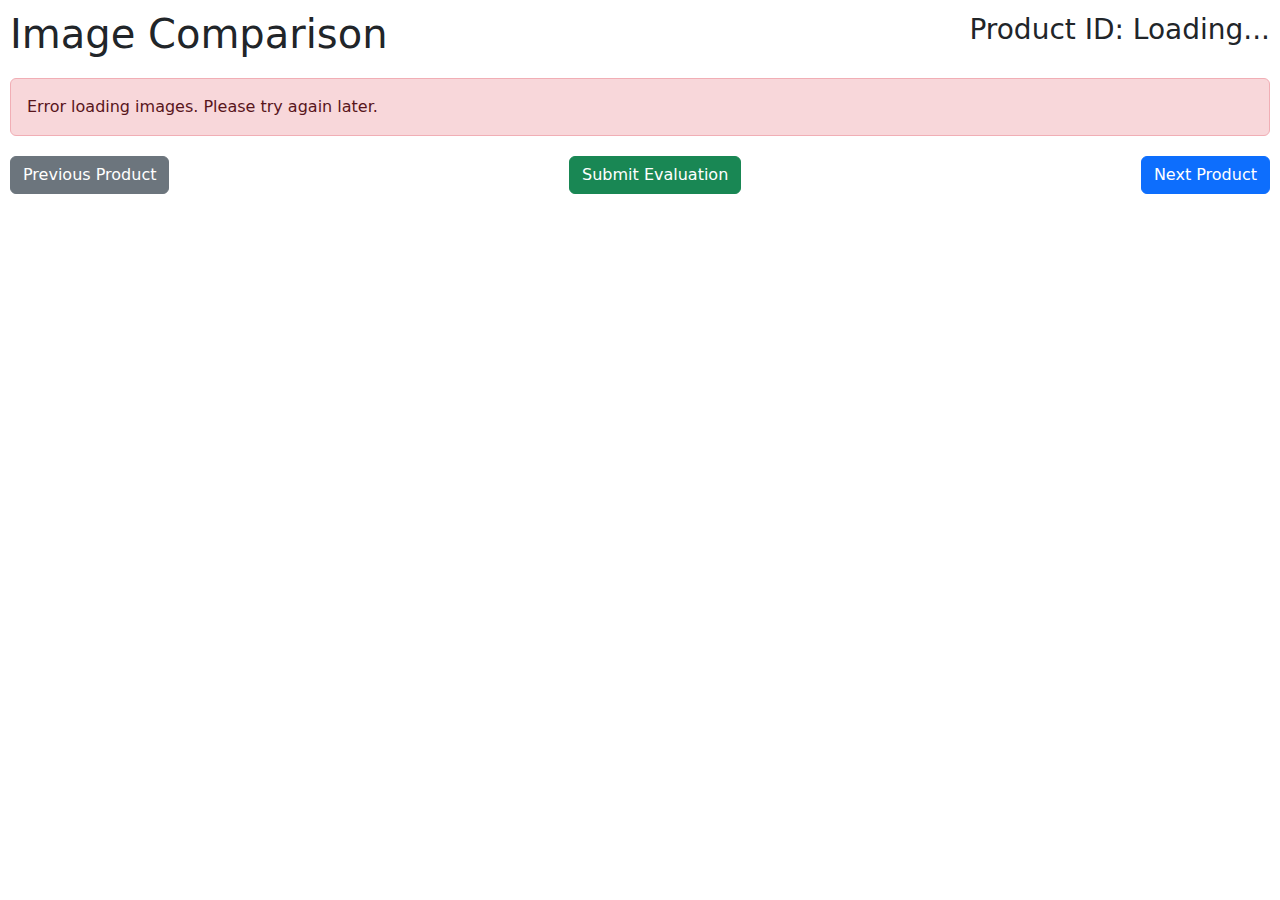
==== templates/firstpass_filter.html @ c2daf4e9 "added firstpass filter teplate" ====
<!DOCTYPE html>
<html lang="en">
  <head>
    <meta charset="UTF-8" />
    <meta name="viewport" content="width=device-width, initial-scale=1.0" />
    <title>Image Comparison</title>
    <link
      href="https://cdn.jsdelivr.net/npm/bootstrap@5.3.0/dist/css/bootstrap.min.css"
      rel="stylesheet"
    />
    <style>
      .comparison-row {
        margin-bottom: 30px;
        border: 1px solid #dee2e6;
        border-radius: 4px;
        padding: 15px;
        background-color: white;
        box-shadow: 0 2px 4px rgba(0, 0, 0, 0.05);
      }
      .image-container {
        display: flex;
        align-items: center;
        justify-content: center;
        height: 1000px;
        width: 100%;
      }
      .image-container img {
        max-width: 100%;
        max-height: 1000px;
        object-fit: contain;
      }
      .checkbox-container {
        display: flex;
        flex-direction: column;
        margin-top: 10px;
        padding: 10px;
        border-radius: 4px;
        background-color: #f8f9fa;
        border: 1px solid #dee2e6;
      }
      .form-check {
        margin-right: 15px;
        display: inline-block;
      }
      .navigation-buttons {
        margin-top: 20px;
        display: flex;
        justify-content: space-between;
      }
      .image-label {
        text-align: center;
        font-weight: bold;
        margin-bottom: 10px;
      }
      .product-header {
        display: flex;
        justify-content: space-between;
        align-items: center;
        margin-bottom: 20px;
      }
      .separator {
        height: 1px;
        background-color: #dee2e6;
        margin: 20px 0;
      }

      .image-row {
        display: flex;
        align-items: start;
      }

      .container-main {
        width: 100%;
        padding: 10px;
      }
    </style>
  </head>
  <body>
    <div class="container-main">
      <div class="product-header">
        <h1 class="mb-0">Image Comparison</h1>
        <h3 id="product-id">Product ID: Loading...</h3>
      </div>

      <form id="comparison-form">
        <div id="image-comparison-container">
          <!-- Images and checkboxes will be loaded here -->
        </div>

        <div class="navigation-buttons">
          <button type="button" id="back-button" class="btn btn-secondary">
            Previous Product
          </button>
          <button type="button" id="submit-button" class="btn btn-success">
            Submit Evaluation
          </button>
          <button type="button" id="next-button" class="btn btn-primary">
            Next Product
          </button>
        </div>
      </form>
    </div>

    <script>
      // Current product data
      let currentProduct = null;

      // Fetch data from API
      async function fetchProductData(productIndex = 0) {
        try {
          // Replace with your actual API endpoint
          const response = await fetch(`/api/products/firstpass-filter`);
          currentProduct = await response.json();
          renderProductImages();
          document.getElementById(
            "product-id"
          ).textContent = `Product ID: ${currentProduct.product_id}`;
        } catch (error) {
          console.error("Error fetching product data:", error);
          document.getElementById("image-comparison-container").innerHTML =
            '<div class="alert alert-danger">Error loading images. Please try again later.</div>';
        }
      }

      // Render all images for the current product
      function renderProductImages() {
        if (
          !currentProduct ||
          !currentProduct.new_images ||
          currentProduct.new_images.length === 0
        ) {
          return;
        }

        const container = document.getElementById("image-comparison-container");
        container.innerHTML = "";

        // For each new image, create a row with original + new image
        currentProduct.new_images.forEach((newImage, index) => {
          const rowElement = document.createElement("div");
          rowElement.className = "comparison-row";
          rowElement.innerHTML = `
                    <div class="image-label">Comparison ${index + 1}: ${
            newImage.name
          }</div>
                    <div class="image-row">
                        <div class="col">
                            <div class="image-container">
                                <img src="${
                                  currentProduct.orignal_image_path
                                }" alt="Original Image" class="img-fluid">
                            </div>
                            <div class="text-center"><strong>Original Image</strong></div>
                        </div>
                        
                        <div class="col-md-6">
                            <div class="image-container">
                                <img src="${newImage.path}" alt="${
            newImage.name
          }" class="img-fluid">
                            </div>
                            <div class="text-center"><strong>${
                              newImage.name
                            }</strong></div>

                        </div>
        <div class="checkbox-container">
                        <div class="form-check">
                            <input class="form-check-input" type="checkbox" id="cloth-good-${index}" name="cloth-good-${index}">
                            <label class="form-check-label" for="cloth-good-${index}">Cloth Good</label>
                        </div>
                        <div class="form-check">
                            <input class="form-check-input" type="checkbox" id="hair-good-${index}" name="hair-good-${index}">
                            <label class="form-check-label" for="hair-good-${index}">Hair Good</label>
                        </div>
                        <div class="form-check">
                            <input class="form-check-input" type="checkbox" id="hand-good-${index}" name="hand-good-${index}">
                            <label class="form-check-label" for="hand-good-${index}">Hand Good</label>
                        </div>
                        <div class="form-check">
                            <input class="form-check-input" type="checkbox" id="face-good-${index}" name="face-good-${index}">
                            <label class="form-check-label" for="face-good-${index}">Face Good</label>
                        </div>
                        <div class="form-check">
                            <input class="form-check-input" type="checkbox" id="upscale-good-${index}" name="upscale-good-${index}">
                            <label class="form-check-label" for="upscale-good-${index}">Upscale Good</label>
                        </div>
                    </div>

                    </div>
            
                `;
          container.appendChild(rowElement);

          // If it's not the last item, add a separator
          if (index < currentProduct.new_images.length - 1) {
            const separator = document.createElement("div");
            separator.className = "separator";
            container.appendChild(separator);
          }
        });

        // Restore any previously saved checkbox states
        restoreCheckboxStates();
      }

      // Get the evaluation data from checkboxes
      function collectEvaluationData() {
        if (!currentProduct || !currentProduct.new_images) return null;

        const evaluations = [];

        currentProduct.new_images.forEach((newImage, index) => {
          evaluations.push({
            imageName: newImage.name,
            evaluations: {
              clothGood: document.getElementById(`cloth-good-${index}`).checked,
              hairGood: document.getElementById(`hair-good-${index}`).checked,
              handGood: document.getElementById(`hand-good-${index}`).checked,
              faceGood: document.getElementById(`face-good-${index}`).checked,
              upscaleGood: document.getElementById(`upscale-good-${index}`)
                .checked,
            },
          });
        });

        return {
          productId: currentProduct.product_id,
          evaluations: evaluations,
        };
      }

      // Save checkbox states back to current product object
      function saveCheckboxStates() {
        if (!currentProduct || !currentProduct.new_images) return;

        currentProduct.new_images.forEach((newImage, index) => {
          if (!newImage.evaluations) {
            newImage.evaluations = {};
          }

          newImage.evaluations.clothGood = document.getElementById(
            `cloth-good-${index}`
          ).checked;
          newImage.evaluations.hairGood = document.getElementById(
            `hair-good-${index}`
          ).checked;
          newImage.evaluations.handGood = document.getElementById(
            `hand-good-${index}`
          ).checked;
          newImage.evaluations.faceGood = document.getElementById(
            `face-good-${index}`
          ).checked;
          newImage.evaluations.upscaleGood = document.getElementById(
            `upscale-good-${index}`
          ).checked;
        });
      }

      // Restore checkbox states from current product object
      function restoreCheckboxStates() {
        if (!currentProduct || !currentProduct.new_images) return;

        currentProduct.new_images.forEach((newImage, index) => {
          if (newImage.evaluations) {
            document.getElementById(`cloth-good-${index}`).checked =
              newImage.evaluations.clothGood || false;
            document.getElementById(`hair-good-${index}`).checked =
              newImage.evaluations.hairGood || false;
            document.getElementById(`hand-good-${index}`).checked =
              newImage.evaluations.handGood || false;
            document.getElementById(`face-good-${index}`).checked =
              newImage.evaluations.faceGood || false;
            document.getElementById(`upscale-good-${index}`).checked =
              newImage.evaluations.upscaleGood || false;
          }
        });
      }

      // Handle form submission
      function handleSubmit() {
        const evaluationData = collectEvaluationData();
        if (!evaluationData) return;

        // Send data to server (replace with your actual endpoint)
        fetch("/api/submit-evaluations", {
          method: "POST",
          headers: {
            "Content-Type": "application/json",
          },
          body: JSON.stringify(evaluationData),
        })
          .then((response) => response.json())
          .then((data) => {
            alert("Evaluation submitted successfully!");
            // Optionally redirect to next product or reset
          })
          .catch((error) => {
            console.error("Error submitting evaluation:", error);
            alert("Error submitting evaluation. Please try again.");
          });
      }

      // Current product index for navigation
      let currentProductIndex = 0;

      // Navigation event handlers
      document.getElementById("next-button").addEventListener("click", () => {
        saveCheckboxStates();
        currentProductIndex++;
        fetchProductData(currentProductIndex);
      });

      document.getElementById("back-button").addEventListener("click", () => {
        saveCheckboxStates();
        if (currentProductIndex > 0) {
          currentProductIndex--;
          fetchProductData(currentProductIndex);
        }
      });

      document
        .getElementById("submit-button")
        .addEventListener("click", handleSubmit);

      // Initialize the page
      document.addEventListener("DOMContentLoaded", () => {
        fetchProductData(currentProductIndex);
      });
    </script>
    <script src="https://cdn.jsdelivr.net/npm/bootstrap@5.3.0/dist/js/bootstrap.bundle.min.js"></script>
  </body>
</html>
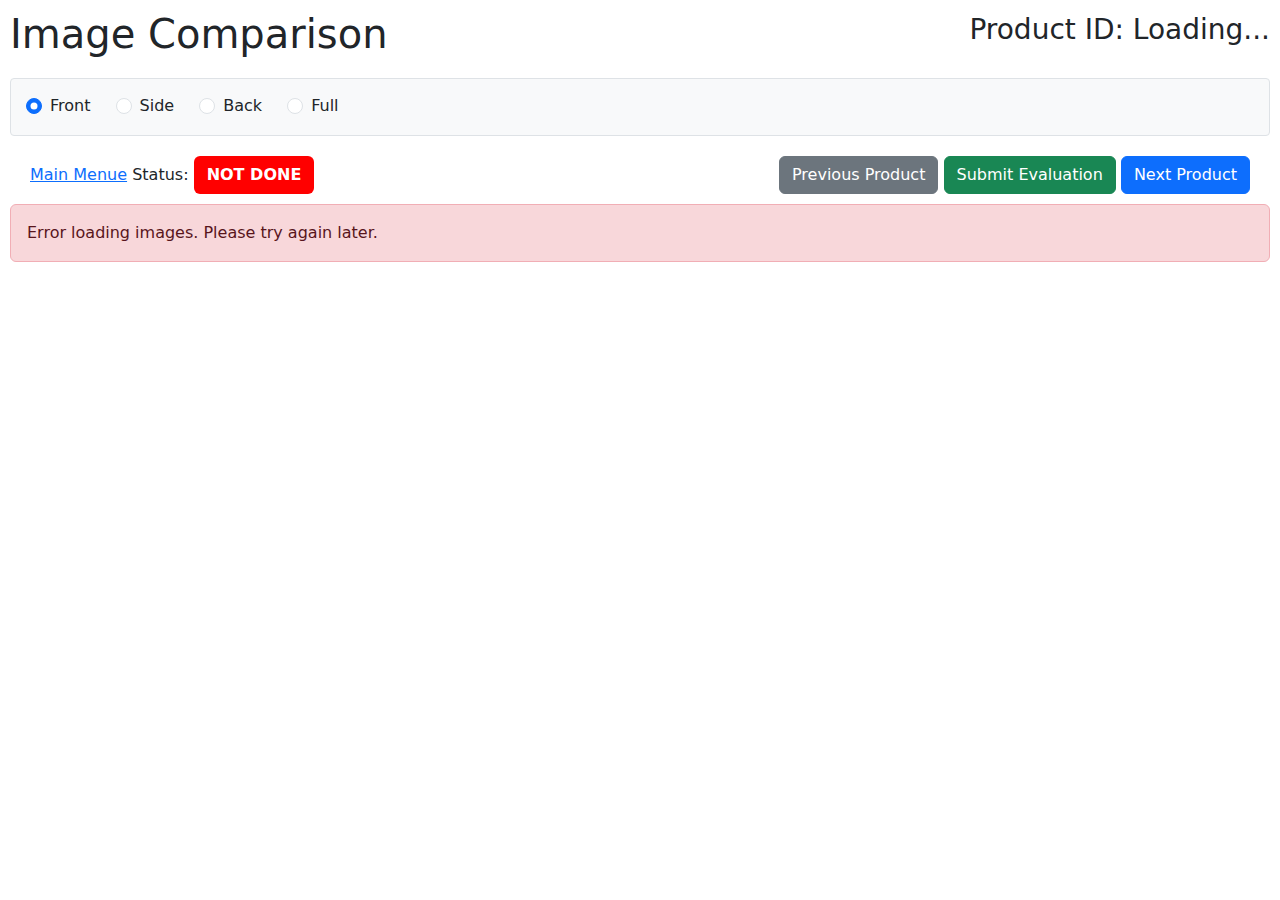
==== commit e89b7c5b: "face swap filter code" ====
--- a/templates/firstpass_filter.html
+++ b/templates/firstpass_filter.html
@@ -21,7 +21,7 @@
         display: flex;
         align-items: center;
         justify-content: center;
-        height: 1000px;
+        /* height: 1000px; */
         width: 100%;
       }
       .image-container img {
@@ -46,6 +46,9 @@
         margin-top: 20px;
         display: flex;
         justify-content: space-between;
+        padding-left: 20px;
+        padding-right: 20px;
+        margin-bottom: 10px;
       }
       .image-label {
         text-align: center;
@@ -69,9 +72,33 @@
         align-items: start;
       }
 
+      @media screen and (max-width: 768px) {
+        .image-row {
+          flex-direction: column;
+          align-items: center;
+        }
+      }
+
       .container-main {
         width: 100%;
         padding: 10px;
+      }
+      .angle-selector {
+        margin: 20px 0;
+        padding: 15px;
+        background-color: #f8f9fa;
+        border-radius: 4px;
+        border: 1px solid #dee2e6;
+      }
+      .angle-selector .form-check {
+        display: inline-block;
+        margin-right: 20px;
+      }
+
+      .btn-status {
+        background-color: red;
+        color: white;
+        font-weight: bolder;
       }
     </style>
   </head>
@@ -82,21 +109,75 @@
         <h3 id="product-id">Product ID: Loading...</h3>
       </div>
 
+      <div class="angle-selector">
+        <div class="form-check">
+          <input
+            class="form-check-input"
+            type="radio"
+            name="angleSelect"
+            id="angleFront"
+            value="1"
+            checked
+          />
+          <label class="form-check-label" for="angleFront">Front</label>
+        </div>
+        <div class="form-check">
+          <input
+            class="form-check-input"
+            type="radio"
+            name="angleSelect"
+            id="angleSide"
+            value="2"
+          />
+          <label class="form-check-label" for="angleSide">Side</label>
+        </div>
+        <div class="form-check">
+          <input
+            class="form-check-input"
+            type="radio"
+            name="angleSelect"
+            id="angleBack"
+            value="3"
+          />
+          <label class="form-check-label" for="angleBack">Back</label>
+        </div>
+        <div class="form-check">
+          <input
+            class="form-check-input"
+            type="radio"
+            name="angleSelect"
+            id="angleFull"
+            value="4"
+          />
+          <label class="form-check-label" for="angleFull">Full</label>
+        </div>
+      </div>
+
       <form id="comparison-form">
+        <div class="navigation-buttons">
+          <div>
+            <span>
+              <a href="/"> Main Menue</a>
+            </span>
+            <span> Status:</span>
+            <button type="button" id="status-btn" class="btn btn-status">
+              NOT DONE
+            </button>
+          </div>
+          <div>
+            <button type="button" id="back-button" class="btn btn-secondary">
+              Previous Product
+            </button>
+            <button type="button" id="submit-button" class="btn btn-success">
+              Submit Evaluation
+            </button>
+            <button type="button" id="next-button" class="btn btn-primary">
+              Next Product
+            </button>
+          </div>
+        </div>
         <div id="image-comparison-container">
           <!-- Images and checkboxes will be loaded here -->
-        </div>
-
-        <div class="navigation-buttons">
-          <button type="button" id="back-button" class="btn btn-secondary">
-            Previous Product
-          </button>
-          <button type="button" id="submit-button" class="btn btn-success">
-            Submit Evaluation
-          </button>
-          <button type="button" id="next-button" class="btn btn-primary">
-            Next Product
-          </button>
         </div>
       </form>
     </div>
@@ -104,13 +185,35 @@
     <script>
       // Current product data
       let currentProduct = null;
+
+      let currentIndex;
+      let angle = 1;
+      let angleStatus = "NOT DONE";
 
       // Fetch data from API
       async function fetchProductData(productIndex = 0) {
         try {
           // Replace with your actual API endpoint
-          const response = await fetch(`/api/products/firstpass-filter`);
+          const params = new URLSearchParams(window.location.search);
+          const value = params.get("index"); // Replace 'key' with your parameter name
+          const product_id = params.get("product_id");
+          // const angle = window.pathname.split("/")[-1];
+
+          if (value === null && product_id === null) {
+            //update url params
+            window.history.pushState({}, "", `?index=0`);
+            window.location.reload();
+          }
+
+          // if (angle === null) {
+          //   angle = 1;
+          // }
+
+          const response = await fetch(
+            `/api/products/firstpass-filter/${angle}?index=${value}&product_id=${product_id}`
+          );
           currentProduct = await response.json();
+          currentIndex = currentProduct.index;
           renderProductImages();
           document.getElementById(
             "product-id"
@@ -135,61 +238,72 @@
         const container = document.getElementById("image-comparison-container");
         container.innerHTML = "";
 
+        angleStatus = "NOT DONE";
         // For each new image, create a row with original + new image
         currentProduct.new_images.forEach((newImage, index) => {
+          console.log(newImage.path);
+
+          if (newImage.face_swap_score > 0) {
+            angleStatus = "DONE";
+          }
+
+          document.getElementById("status-btn").textContent = angleStatus;
+
           const rowElement = document.createElement("div");
           rowElement.className = "comparison-row";
           rowElement.innerHTML = `
-                    <div class="image-label">Comparison ${index + 1}: ${
-            newImage.name
+                      <div class="image-label">Comparison ${index + 1}: ${
+            newImage.image_name
           }</div>
-                    <div class="image-row">
-                        <div class="col">
-                            <div class="image-container">
-                                <img src="${
-                                  currentProduct.orignal_image_path
-                                }" alt="Original Image" class="img-fluid">
-                            </div>
-                            <div class="text-center"><strong>Original Image</strong></div>
-                        </div>
-                        
-                        <div class="col-md-6">
-                            <div class="image-container">
-                                <img src="${newImage.path}" alt="${
-            newImage.name
-          }" class="img-fluid">
-                            </div>
-                            <div class="text-center"><strong>${
-                              newImage.name
-                            }</strong></div>
-
-                        </div>
-        <div class="checkbox-container">
-                        <div class="form-check">
-                            <input class="form-check-input" type="checkbox" id="cloth-good-${index}" name="cloth-good-${index}">
-                            <label class="form-check-label" for="cloth-good-${index}">Cloth Good</label>
-                        </div>
-                        <div class="form-check">
-                            <input class="form-check-input" type="checkbox" id="hair-good-${index}" name="hair-good-${index}">
-                            <label class="form-check-label" for="hair-good-${index}">Hair Good</label>
-                        </div>
-                        <div class="form-check">
-                            <input class="form-check-input" type="checkbox" id="hand-good-${index}" name="hand-good-${index}">
-                            <label class="form-check-label" for="hand-good-${index}">Hand Good</label>
-                        </div>
-                        <div class="form-check">
-                            <input class="form-check-input" type="checkbox" id="face-good-${index}" name="face-good-${index}">
-                            <label class="form-check-label" for="face-good-${index}">Face Good</label>
-                        </div>
-                        <div class="form-check">
-                            <input class="form-check-input" type="checkbox" id="upscale-good-${index}" name="upscale-good-${index}">
-                            <label class="form-check-label" for="upscale-good-${index}">Upscale Good</label>
-                        </div>
-                    </div>
-
-                    </div>
-            
-                `;
+                      <div class="image-row">
+                          <div class="col">
+                              <div class="image-container">
+                                  <img src="${
+                                    currentProduct.original_image
+                                  }" alt="Original Image" class="img-fluid">
+                              </div>
+                              <div class="text-center"><strong>Original Image</strong></div>
+                          </div>
+
+                          <div class="col-md-6">
+                              <div class="image-container">
+                                  <img src="${newImage.image_path}" alt="${
+            newImage.image_name
+          }" class="img-fluid ">
+                              </div>
+                              <div class="text-center"><strong>${
+                                newImage.image_name
+                              }</strong></div>
+
+                          </div>
+          <div class="checkbox-container">
+                          <div class="form-check">
+                              <input class="form-check-input" type="checkbox" id="cloth-good-${index}" name="cloth-good-${index}">
+                              <label class="form-check-label" for="cloth-good-${index}">Cloth Good</label>
+                          </div>
+                          <div class="form-check">
+                              <input class="form-check-input" type="checkbox" id="hair-good-${index}" name="hair-good-${index}">
+                              <label class="form-check-label" for="hair-good-${index}">Hair Good</label>
+                          </div>
+                          <div class="form-check">
+                              <input class="form-check-input" type="checkbox" id="hand-good-${index}" name="hand-good-${index}">
+                              <label class="form-check-label" for="hand-good-${index}">Hand Good</label>
+                          </div>
+                          <div class="form-check">
+                              <input class="form-check-input" type="checkbox" id="face-good-${index}" name="face-good-${index}" ${
+            newImage.face_swap_score > 0 ? "checked" : ""
+          }>
+                              <label class="form-check-label" for="face-good-${index}">Face Good</label>
+                          </div>
+                          <div class="form-check">
+                              <input class="form-check-input" type="checkbox" id="upscale-good-${index}" name="upscale-good-${index}">
+                              <label class="form-check-label" for="upscale-good-${index}">Upscale Good</label>
+                          </div>
+                      </div>
+
+                      </div>
+
+                  `;
           container.appendChild(rowElement);
 
           // If it's not the last item, add a separator
@@ -212,7 +326,7 @@
 
         currentProduct.new_images.forEach((newImage, index) => {
           evaluations.push({
-            imageName: newImage.name,
+            image_name: newImage.image_name,
             evaluations: {
               clothGood: document.getElementById(`cloth-good-${index}`).checked,
               hairGood: document.getElementById(`hair-good-${index}`).checked,
@@ -226,6 +340,7 @@
 
         return {
           productId: currentProduct.product_id,
+          angle: angle,
           evaluations: evaluations,
         };
       }
@@ -283,7 +398,7 @@
         if (!evaluationData) return;
 
         // Send data to server (replace with your actual endpoint)
-        fetch("/api/submit-evaluations", {
+        fetch("/api/products/update-face-swap-entry", {
           method: "POST",
           headers: {
             "Content-Type": "application/json",
@@ -293,6 +408,7 @@
           .then((response) => response.json())
           .then((data) => {
             alert("Evaluation submitted successfully!");
+            fetchProductData(currentIndex);
             // Optionally redirect to next product or reset
           })
           .catch((error) => {
@@ -301,31 +417,56 @@
           });
       }
 
-      // Current product index for navigation
-      let currentProductIndex = 0;
-
       // Navigation event handlers
       document.getElementById("next-button").addEventListener("click", () => {
         saveCheckboxStates();
-        currentProductIndex++;
-        fetchProductData(currentProductIndex);
+        console.log("Navigating to the next product");
+        // Navigate to the next product
+        const params = new URLSearchParams(window.location.search);
+        let value = params.get("index");
+
+        if (value === null) {
+          value = currentIndex;
+        }
+
+        window.history.pushState({}, "", `?index=${parseInt(value) + 1}`);
+        window.location.reload();
+        fetchProductData(currentIndex);
       });
 
       document.getElementById("back-button").addEventListener("click", () => {
         saveCheckboxStates();
-        if (currentProductIndex > 0) {
-          currentProductIndex--;
-          fetchProductData(currentProductIndex);
+
+        console.log("Navigating to the next product");
+        // Navigate to the next product
+        const params = new URLSearchParams(window.location.search);
+        const value = params.get("index");
+
+        if (parseInt(value) === 0) {
+          return;
         }
+
+        window.history.pushState({}, "", `?index=${parseInt(value) - 1}`);
+        window.location.reload();
       });
 
       document
         .getElementById("submit-button")
         .addEventListener("click", handleSubmit);
 
+      // Add event listener for angle selection
+      document
+        .querySelectorAll('input[name="angleSelect"]')
+        .forEach((radio) => {
+          radio.addEventListener("change", function () {
+            angle = parseInt(this.value);
+            fetchProductData();
+          });
+        });
+
       // Initialize the page
       document.addEventListener("DOMContentLoaded", () => {
-        fetchProductData(currentProductIndex);
+        fetchProductData(currentIndex);
       });
     </script>
     <script src="https://cdn.jsdelivr.net/npm/bootstrap@5.3.0/dist/js/bootstrap.bundle.min.js"></script>
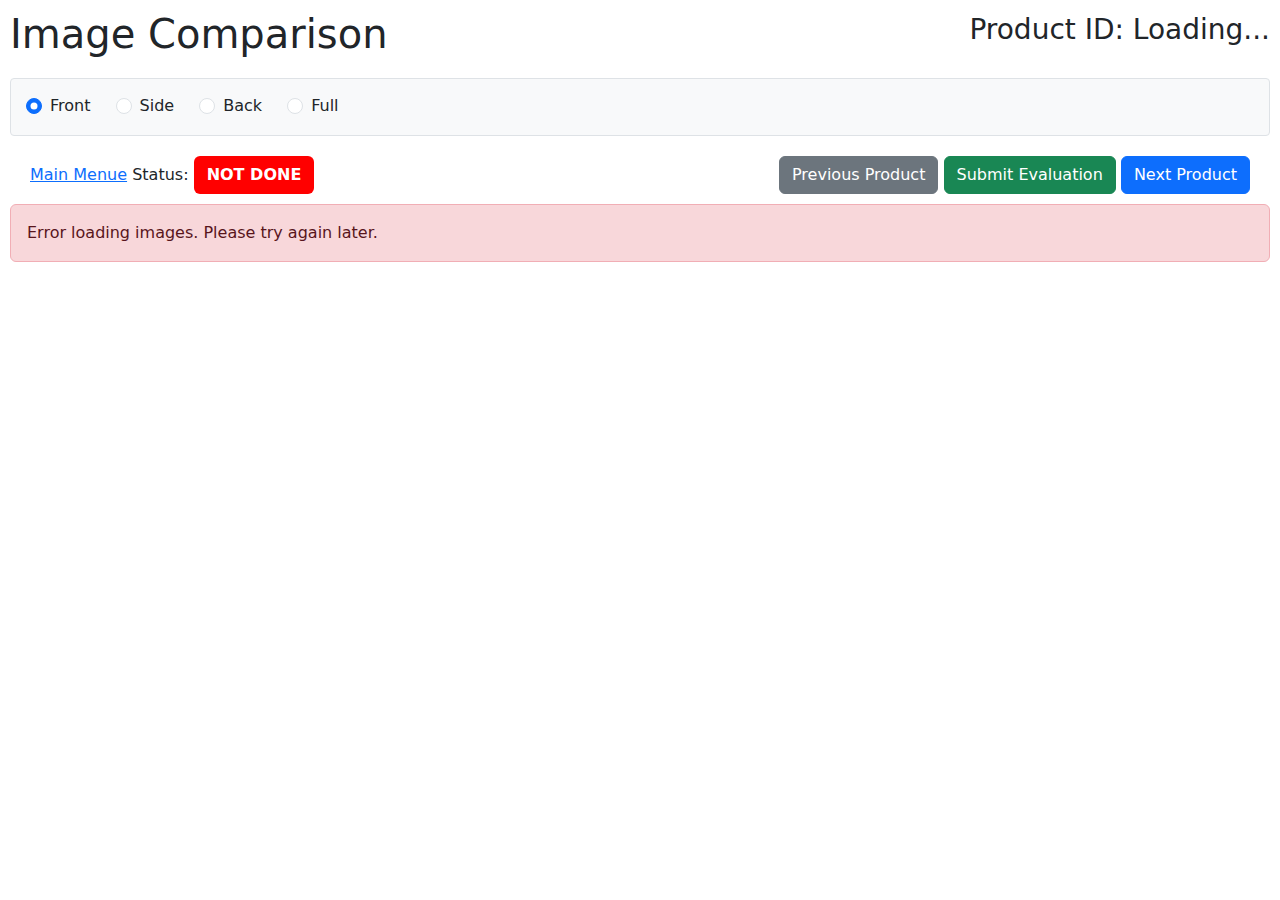
==== commit 99cfb1a7: "auto angle switch added" ====
--- a/templates/firstpass_filter.html
+++ b/templates/firstpass_filter.html
@@ -115,38 +115,38 @@
             class="form-check-input"
             type="radio"
             name="angleSelect"
-            id="angleFront"
+            id="angle1"
             value="1"
             checked
           />
-          <label class="form-check-label" for="angleFront">Front</label>
+          <label class="form-check-label" for="angle1">Front</label>
         </div>
         <div class="form-check">
           <input
             class="form-check-input"
             type="radio"
             name="angleSelect"
-            id="angleSide"
+            id="angle2"
             value="2"
           />
-          <label class="form-check-label" for="angleSide">Side</label>
+          <label class="form-check-label" for="angle2">Side</label>
         </div>
         <div class="form-check">
           <input
             class="form-check-input"
             type="radio"
             name="angleSelect"
-            id="angleBack"
+            id="angle3"
             value="3"
           />
-          <label class="form-check-label" for="angleBack">Back</label>
+          <label class="form-check-label" for="angle3">Back</label>
         </div>
         <div class="form-check">
           <input
             class="form-check-input"
             type="radio"
             name="angleSelect"
-            id="angleFull"
+            id="angle4"
             value="4"
           />
           <label class="form-check-label" for="angleFull">Full</label>
@@ -190,6 +190,25 @@
       let angle = 1;
       let angleStatus = "NOT DONE";
 
+      function showCustomAlert(message) {
+        const alertBox = document.createElement("div");
+        alertBox.textContent = message;
+        alertBox.style.position = "fixed";
+        alertBox.style.top = "20px";
+        alertBox.style.left = "90%";
+        alertBox.style.transform = "translateX(-50%)";
+        alertBox.style.background = "gray";
+        alertBox.style.color = "white";
+        alertBox.style.padding = "10px 20px";
+        alertBox.style.borderRadius = "5px";
+        alertBox.style.zIndex = "9999";
+        document.body.appendChild(alertBox);
+
+        setTimeout(() => {
+          alertBox.remove();
+        }, 2000); // Disappears after 2 seconds
+      }
+
       // Fetch data from API
       async function fetchProductData(productIndex = 0) {
         try {
@@ -275,7 +294,9 @@
                                 newImage.image_name
                               }</strong></div>
 
-                          </div>
+                          
+                          </div>
+                        <div>
           <div class="checkbox-container">
                           <div class="form-check">
                               <input class="form-check-input" type="checkbox" id="cloth-good-${index}" name="cloth-good-${index}">
@@ -299,6 +320,7 @@
                               <input class="form-check-input" type="checkbox" id="upscale-good-${index}" name="upscale-good-${index}">
                               <label class="form-check-label" for="upscale-good-${index}">Upscale Good</label>
                           </div>
+                      </div>                      
                       </div>
 
                       </div>
@@ -407,7 +429,13 @@
         })
           .then((response) => response.json())
           .then((data) => {
-            alert("Evaluation submitted successfully!");
+            showCustomAlert("Evaluation submitted successfully!");
+            // alert("Evaluation submitted successfully!");
+            if (angle < 4) {
+              //toogle the correct radio button
+              angle = angle + 1;
+              document.getElementById(`angle${angle}`).checked = true;
+            }
             fetchProductData(currentIndex);
             // Optionally redirect to next product or reset
           })
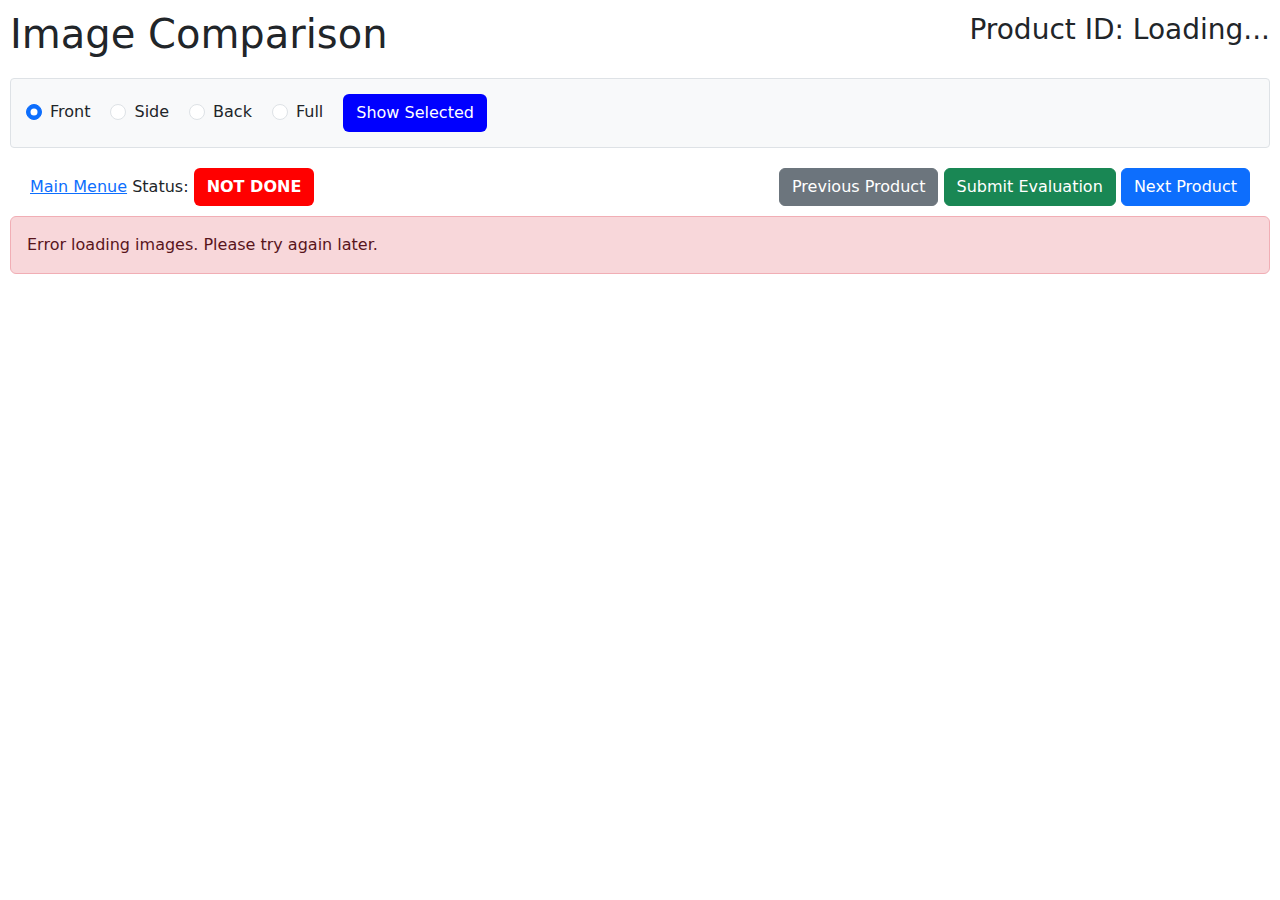
==== commit 628766d4: "added selected image view" ====
--- a/templates/firstpass_filter.html
+++ b/templates/firstpass_filter.html
@@ -72,6 +72,12 @@
         align-items: start;
       }
 
+      .image-col {
+        display: flex;
+        flex-direction: column;
+        align-items: center;
+      }
+
       @media screen and (max-width: 768px) {
         .image-row {
           flex-direction: column;
@@ -84,11 +90,13 @@
         padding: 10px;
       }
       .angle-selector {
+        display: flex;
         margin: 20px 0;
         padding: 15px;
         background-color: #f8f9fa;
         border-radius: 4px;
         border: 1px solid #dee2e6;
+        align-items: center;
       }
       .angle-selector .form-check {
         display: inline-block;
@@ -99,6 +107,22 @@
         background-color: red;
         color: white;
         font-weight: bolder;
+      }
+
+      .show-selected {
+        background-color: blue;
+        color: white;
+      }
+
+      .hide {
+        display: none;
+      }
+
+      .selected-image-row {
+        display: flex;
+        align-items: center;
+        gap: 10px;
+        margin-bottom: 20px;
       }
     </style>
   </head>
@@ -150,6 +174,12 @@
             value="4"
           />
           <label class="form-check-label" for="angleFull">Full</label>
+        </div>
+
+        <div>
+          <button type="button" id="show-selected" class="btn show-selected">
+            Show Selected
+          </button>
         </div>
       </div>
 
@@ -176,6 +206,9 @@
             </button>
           </div>
         </div>
+        <div id="selected-image-container" class="hide">
+          <!-- Selected images will show here on toogle -->
+        </div>
         <div id="image-comparison-container">
           <!-- Images and checkboxes will be loaded here -->
         </div>
@@ -189,6 +222,7 @@
       let currentIndex;
       let angle = 1;
       let angleStatus = "NOT DONE";
+      let selectedImages = [];
 
       function showCustomAlert(message) {
         const alertBox = document.createElement("div");
@@ -244,6 +278,37 @@
         }
       }
 
+      function renderSelectedImages() {
+        console.log("selected Images ", selectedImages);
+        if (selectedImages.length === 0) {
+          return;
+        }
+
+        const container = document.getElementById("selected-image-container");
+        container.innerHTML = "";
+        const rowElement = document.createElement("div");
+        rowElement.className = "selected-element";
+        rowElement.innerHTML = `
+             <div class="image-label">Selected Images</div>
+             <div class="selected-image-row">
+             ${selectedImages
+               .map((newImage, index) => {
+                 return `
+               <div class="image-col">
+                 <div class="">
+                   <img src="${newImage.image_path}" alt="${newImage.image_name}" class="img-fluid ">
+                 </div>
+                 <div class="text-center"><strong>${newImage.image_name}</strong></div>
+               </div>
+               `;
+               })
+               .join("")}
+             </div>
+           `;
+
+        container.append(rowElement);
+      }
+
       // Render all images for the current product
       function renderProductImages() {
         if (
@@ -271,61 +336,61 @@
           const rowElement = document.createElement("div");
           rowElement.className = "comparison-row";
           rowElement.innerHTML = `
-                      <div class="image-label">Comparison ${index + 1}: ${
+                         <div class="image-label">Comparison ${index + 1}: ${
             newImage.image_name
           }</div>
-                      <div class="image-row">
-                          <div class="col">
-                              <div class="image-container">
-                                  <img src="${
-                                    currentProduct.original_image
-                                  }" alt="Original Image" class="img-fluid">
-                              </div>
-                              <div class="text-center"><strong>Original Image</strong></div>
-                          </div>
-
-                          <div class="col-md-6">
-                              <div class="image-container">
-                                  <img src="${newImage.image_path}" alt="${
+                         <div class="image-row">
+                             <div class="col">
+                                 <div class="image-container">
+                                     <img src="${
+                                       currentProduct.original_image
+                                     }" alt="Original Image" class="img-fluid">
+                                 </div>
+                                 <div class="text-center"><strong>Original Image</strong></div>
+                             </div>
+
+                             <div class="col-md-6">
+                                 <div class="image-container">
+                                     <img src="${newImage.image_path}" alt="${
             newImage.image_name
           }" class="img-fluid ">
-                              </div>
-                              <div class="text-center"><strong>${
-                                newImage.image_name
-                              }</strong></div>
-
-                          
-                          </div>
-                        <div>
-          <div class="checkbox-container">
-                          <div class="form-check">
-                              <input class="form-check-input" type="checkbox" id="cloth-good-${index}" name="cloth-good-${index}">
-                              <label class="form-check-label" for="cloth-good-${index}">Cloth Good</label>
-                          </div>
-                          <div class="form-check">
-                              <input class="form-check-input" type="checkbox" id="hair-good-${index}" name="hair-good-${index}">
-                              <label class="form-check-label" for="hair-good-${index}">Hair Good</label>
-                          </div>
-                          <div class="form-check">
-                              <input class="form-check-input" type="checkbox" id="hand-good-${index}" name="hand-good-${index}">
-                              <label class="form-check-label" for="hand-good-${index}">Hand Good</label>
-                          </div>
-                          <div class="form-check">
-                              <input class="form-check-input" type="checkbox" id="face-good-${index}" name="face-good-${index}" ${
+                                 </div>
+                                 <div class="text-center"><strong>${
+                                   newImage.image_name
+                                 }</strong></div>
+
+
+                             </div>
+                           <div>
+             <div class="checkbox-container">
+                             <div class="form-check">
+                                 <input class="form-check-input" type="checkbox" id="cloth-good-${index}" name="cloth-good-${index}">
+                                 <label class="form-check-label" for="cloth-good-${index}">Cloth Good</label>
+                             </div>
+                             <div class="form-check">
+                                 <input class="form-check-input" type="checkbox" id="hair-good-${index}" name="hair-good-${index}">
+                                 <label class="form-check-label" for="hair-good-${index}">Hair Good</label>
+                             </div>
+                             <div class="form-check">
+                                 <input class="form-check-input" type="checkbox" id="hand-good-${index}" name="hand-good-${index}">
+                                 <label class="form-check-label" for="hand-good-${index}">Hand Good</label>
+                             </div>
+                             <div class="form-check">
+                                 <input class="form-check-input" type="checkbox" id="face-good-${index}" name="face-good-${index}" ${
             newImage.face_swap_score > 0 ? "checked" : ""
           }>
-                              <label class="form-check-label" for="face-good-${index}">Face Good</label>
-                          </div>
-                          <div class="form-check">
-                              <input class="form-check-input" type="checkbox" id="upscale-good-${index}" name="upscale-good-${index}">
-                              <label class="form-check-label" for="upscale-good-${index}">Upscale Good</label>
-                          </div>
-                      </div>                      
-                      </div>
-
-                      </div>
-
-                  `;
+                                 <label class="form-check-label" for="face-good-${index}">Face Good</label>
+                             </div>
+                             <div class="form-check">
+                                 <input class="form-check-input" type="checkbox" id="upscale-good-${index}" name="upscale-good-${index}">
+                                 <label class="form-check-label" for="upscale-good-${index}">Upscale Good</label>
+                             </div>
+                         </div>
+                         </div>
+
+                         </div>
+
+                     `;
           container.appendChild(rowElement);
 
           // If it's not the last item, add a separator
@@ -437,6 +502,7 @@
               document.getElementById(`angle${angle}`).checked = true;
             }
             fetchProductData(currentIndex);
+            getSelectedImages();
             // Optionally redirect to next product or reset
           })
           .catch((error) => {
@@ -492,6 +558,35 @@
           });
         });
 
+      async function getSelectedImages() {
+        selectedImages = [];
+        for (let i = 1; i < 5; i++) {
+          console.log("Fetching selected images for angle ", i);
+          res = await fetch(
+            `/api/products/firstpass-filter/${i}?index=${currentIndex}&product_id=${currentProduct.product_id}`
+          );
+
+          angleImage = await res.json();
+          angleImage.new_images.forEach((newImage, index) => {
+            if (newImage.face_swap_score > 0) {
+              selectedImages.push(newImage);
+            }
+          });
+        }
+
+        renderSelectedImages();
+      }
+
+      document
+        .getElementById("show-selected")
+        .addEventListener("click", async () => {
+          await getSelectedImages();
+          //make the image hide on next click
+          document
+            .getElementById("selected-image-container")
+            .classList.toggle("hide");
+        });
+
       // Initialize the page
       document.addEventListener("DOMContentLoaded", () => {
         fetchProductData(currentIndex);
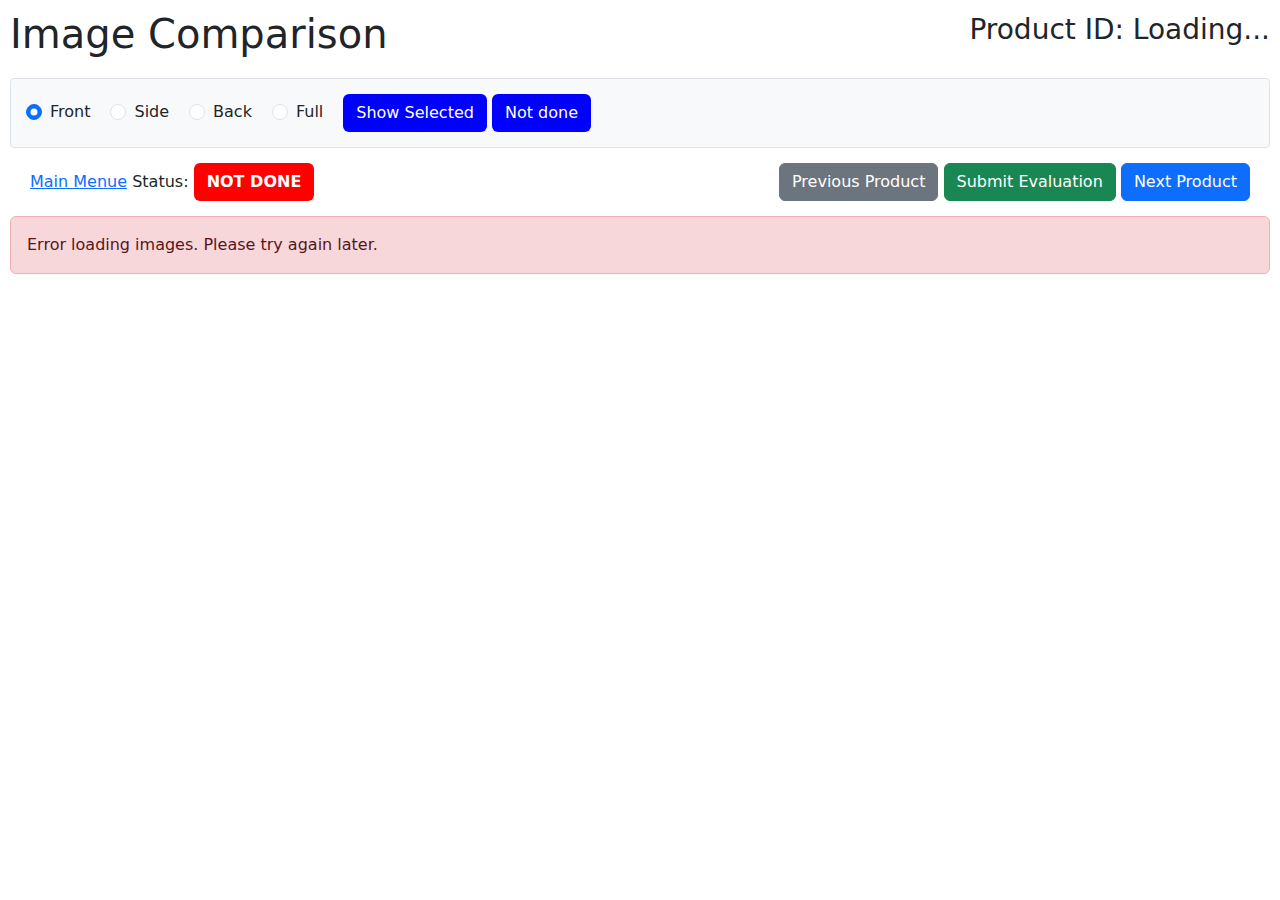
==== commit 4fa46c42: "add: image correction UI" ====
--- a/templates/firstpass_filter.html
+++ b/templates/firstpass_filter.html
@@ -43,12 +43,15 @@
         display: inline-block;
       }
       .navigation-buttons {
-        margin-top: 20px;
+        padding-top: 15px;
         display: flex;
         justify-content: space-between;
         padding-left: 20px;
         padding-right: 20px;
-        margin-bottom: 10px;
+        padding-bottom: 15px;
+        position: sticky;
+        top: 0;
+        background: white;
       }
       .image-label {
         text-align: center;
@@ -92,6 +95,7 @@
       .angle-selector {
         display: flex;
         margin: 20px 0;
+        margin-bottom: 0;
         padding: 15px;
         background-color: #f8f9fa;
         border-radius: 4px;
@@ -179,6 +183,9 @@
         <div>
           <button type="button" id="show-selected" class="btn show-selected">
             Show Selected
+          </button>
+      <button type="button" id="product-status" class="btn show-selected">
+            Not done
           </button>
         </div>
       </div>
@@ -242,12 +249,13 @@
           alertBox.remove();
         }, 2000); // Disappears after 2 seconds
       }
-
+      
+      const params = new URLSearchParams(window.location.search);
+      const lora_id = params.get("lora_id") || 0;
       // Fetch data from API
       async function fetchProductData(productIndex = 0) {
         try {
           // Replace with your actual API endpoint
-          const params = new URLSearchParams(window.location.search);
           const value = params.get("index"); // Replace 'key' with your parameter name
           const product_id = params.get("product_id");
           // const angle = window.pathname.split("/")[-1];
@@ -263,7 +271,7 @@
           // }
 
           const response = await fetch(
-            `/api/products/firstpass-filter/${angle}?index=${value}&product_id=${product_id}`
+            `/api/products/firstpass-filter/${angle}?index=${value}&product_id=${product_id}&lora_id=${lora_id}`
           );
           currentProduct = await response.json();
           currentIndex = currentProduct.index;
@@ -375,6 +383,12 @@
                                  <input class="form-check-input" type="checkbox" id="hand-good-${index}" name="hand-good-${index}">
                                  <label class="form-check-label" for="hand-good-${index}">Hand Good</label>
                              </div>
+         <div class="form-check">
+                                 <input class="form-check-input" type="checkbox" id="need-edit-${index}" name="need-edit-${index}" ${
+            newImage.need_edit > 0 ? "checked" : ""
+          }>
+                                 <label class="form-check-label" for="need-edit-${index}">Need Edit</label>
+                             </div>
                              <div class="form-check">
                                  <input class="form-check-input" type="checkbox" id="face-good-${index}" name="face-good-${index}" ${
             newImage.face_swap_score > 0 ? "checked" : ""
@@ -419,6 +433,7 @@
               hairGood: document.getElementById(`hair-good-${index}`).checked,
               handGood: document.getElementById(`hand-good-${index}`).checked,
               faceGood: document.getElementById(`face-good-${index}`).checked,
+              needEdit: document.getElementById(`need-edit-${index}`).checked,
               upscaleGood: document.getElementById(`upscale-good-${index}`)
                 .checked,
             },
@@ -456,6 +471,10 @@
           newImage.evaluations.upscaleGood = document.getElementById(
             `upscale-good-${index}`
           ).checked;
+
+          newImage.evaluations.needEdit = document.getElementById(
+            `need-edit-${index}`
+          ).checked;
         });
       }
 
@@ -475,6 +494,9 @@
               newImage.evaluations.faceGood || false;
             document.getElementById(`upscale-good-${index}`).checked =
               newImage.evaluations.upscaleGood || false;
+
+            document.getElementById(`need-edit-${index}`).checked = 
+              newImage.evaluations.needEdit || false;
           }
         });
       }
@@ -482,7 +504,10 @@
       // Handle form submission
       function handleSubmit() {
         const evaluationData = collectEvaluationData();
+
         if (!evaluationData) return;
+
+        console.log("Submitting evaluation data:", evaluationData);
 
         // Send data to server (replace with your actual endpoint)
         fetch("/api/products/update-face-swap-entry", {
@@ -518,12 +543,13 @@
         // Navigate to the next product
         const params = new URLSearchParams(window.location.search);
         let value = params.get("index");
+        const show_selected = params.get("show_selected")
 
         if (value === null) {
           value = currentIndex;
         }
 
-        window.history.pushState({}, "", `?index=${parseInt(value) + 1}`);
+        window.history.pushState({}, "", `?index=${parseInt(value) + 1}&lora_id=${lora_id}&show_selected=${show_selected}`);
         window.location.reload();
         fetchProductData(currentIndex);
       });
@@ -535,12 +561,13 @@
         // Navigate to the next product
         const params = new URLSearchParams(window.location.search);
         const value = params.get("index");
+        const show_selected = params.get("show_selected")
 
         if (parseInt(value) === 0) {
           return;
         }
 
-        window.history.pushState({}, "", `?index=${parseInt(value) - 1}`);
+        window.history.pushState({}, "", `?index=${parseInt(value) - 1}&show_selected=${show_selected}`);
         window.location.reload();
       });
 
@@ -563,7 +590,7 @@
         for (let i = 1; i < 5; i++) {
           console.log("Fetching selected images for angle ", i);
           res = await fetch(
-            `/api/products/firstpass-filter/${i}?index=${currentIndex}&product_id=${currentProduct.product_id}`
+            `/api/products/firstpass-filter/${i}?index=${currentIndex}&product_id=${currentProduct.product_id}&lora_id=${lora_id}`
           );
 
           angleImage = await res.json();
@@ -574,13 +601,26 @@
           });
         }
 
+        if(selectedImages.length <4){
+         document.getElementById(
+          "product-status"
+        ).textContent = "Not Done";     
+
+        }else{
+          document.getElementById(
+          "product-status"
+        ).textContent = "Done";    // document.getElementById("#product-status").innerHTML = "Done";
+        }
+
+        console.log(selectedImages)
+
         renderSelectedImages();
       }
 
       document
         .getElementById("show-selected")
         .addEventListener("click", async () => {
-          await getSelectedImages();
+          await getSelectedImages();  
           //make the image hide on next click
           document
             .getElementById("selected-image-container")
@@ -588,8 +628,16 @@
         });
 
       // Initialize the page
-      document.addEventListener("DOMContentLoaded", () => {
-        fetchProductData(currentIndex);
+      document.addEventListener("DOMContentLoaded", async () => {
+        await fetchProductData(currentIndex);
+        await getSelectedImages()
+        const params = new URLSearchParams(window.location.search);
+        const show_selected = +params.get("show_selected") || 0;
+        if (show_selected) {
+          document
+            .getElementById("selected-image-container")
+            .classList.toggle("hide");
+        }
       });
     </script>
     <script src="https://cdn.jsdelivr.net/npm/bootstrap@5.3.0/dist/js/bootstrap.bundle.min.js"></script>
